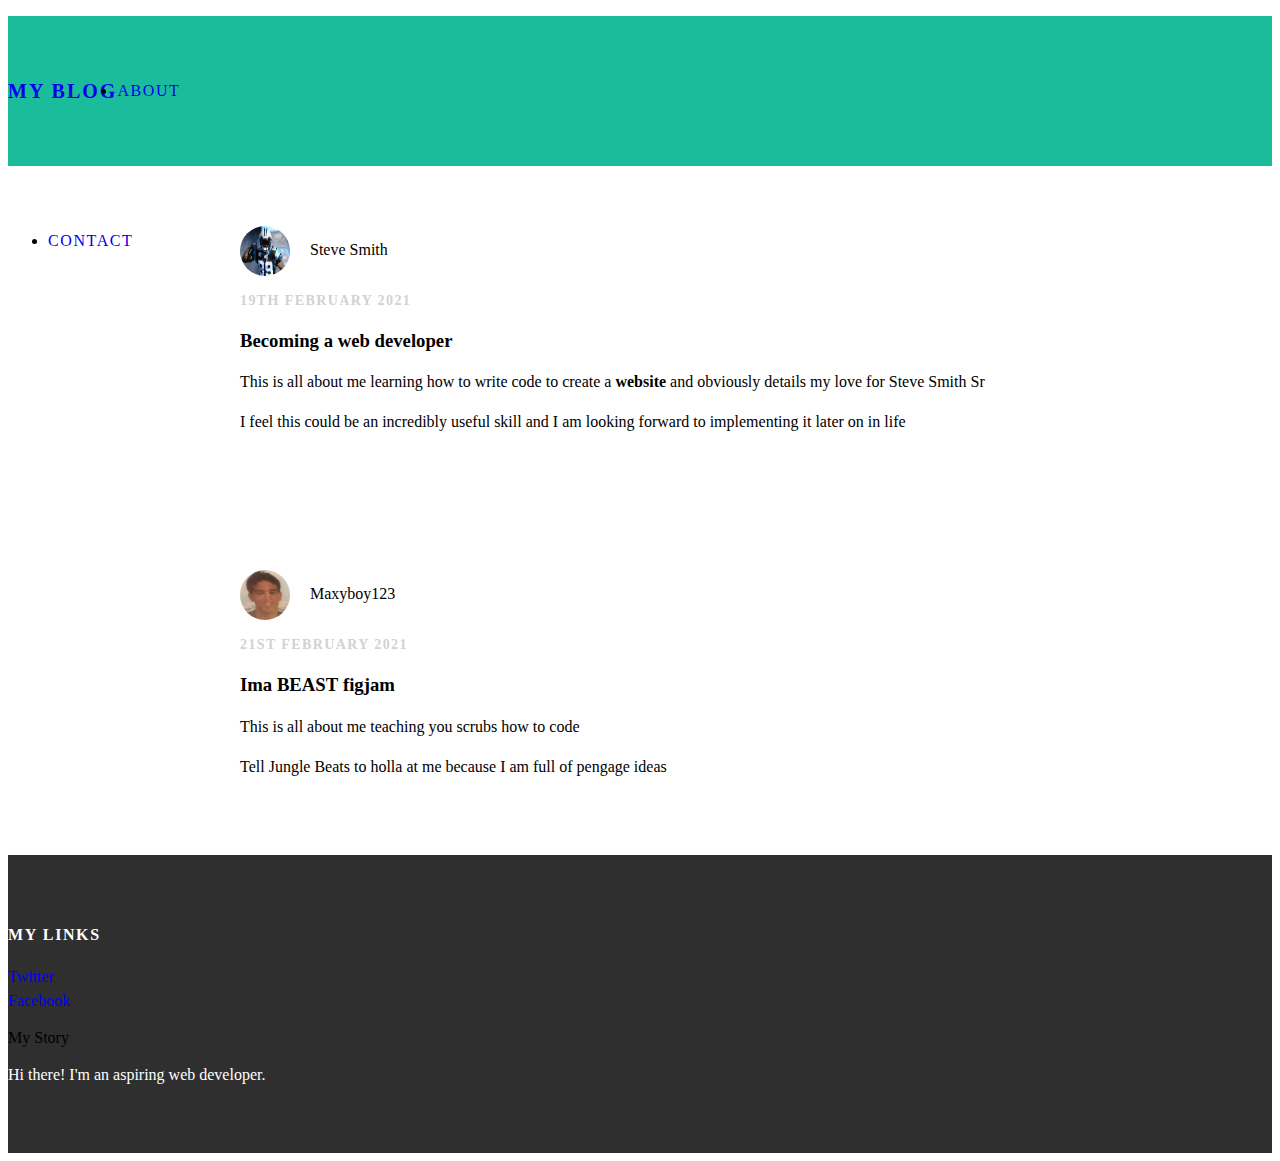
==== index.html @ e98751db "Add files via upload" ====
<!DOCTYPE html>
<html>
  <head>
    <title>MY Blog</title>
    <link rel="stylesheet" type="text/css" href="styles.css">
  </head>
  <body>
    <div id="header">
      <div class="post-container">
        <a id="header-title" href="index.html"> My Blog</a>
        <ul>
          <li><a href="about.html">About</a></li>
          <li><a href="mailto: maca.mcmanus@gmail.com?subject=Hello Maxyboy someone has clicked your link">Contact</a></li>
        </ul>

      </div>
    </div>
    <div id="content">
      <div class="post-container">
        <div class = "post">
          <div class ="post-author">
            <img src="Steve_Smith.jpg">
            <span>Steve Smith</span>
          </div>
          <p class="post-date">19th February 2021</p>
          <h3 class="post-title">Becoming a web developer</h3>
          <div class="post-content">
            <p> This is all about me learning how to write code to create a <strong>website</strong> and
              obviously details my love for Steve Smith Sr</p>
            <p> I feel this could be an incredibly useful skill and I am looking forward to
              implementing it later on in life </p>
          </div>
        </div>
      </div>
    </div>
    <div class="post-container">
      <div class = "post">
        <div class ="post-author">
          <img src="Better_Photo.png">
          <span>Maxyboy123</span>
        </div>
        <p class="post-date">21st February 2021</p>
        <h3 class="post-title">Ima <strong>BEAST</strong> figjam</h3>
        <div class="post-content">
          <p> This is all about me teaching you scrubs how to code</p>
          <p> Tell Jungle Beats to holla at me because I am full of pengage
          ideas </p>
        </div>
      </div>
    </div>
  </div>
    <div id="footer">
      <div class="post-container">
        <div class="colum">
          <h4>My Links</h4>
          <p>
            <a href="https://twitter.com/bob">Twitter</a>
            <br>
            <a href="https://www.facebook.com/profile.php?id=100011116779057">Facebook</a>
          </p>
      </div>
      <div class="column>"
        <h4>My Story</h4>
        <p>Hi there! I'm an aspiring web developer.</p>
      </div>
      <div>
    </div>
  </body>
</html>
---- styles.css ----
// . means class # means id
@import url(http://fonts.googleapis.com/css
?family=Montserrat:400,700);

body {
  color: #555;
  margin: 0;

  font-family: 'Montserrat', sans-serif;
}
#header {
  background-color: #1abc9c;
  height: 150px;
  line-height: 150px;
}
#header a { // Refers to all the values inside the a tag inside header id
  color: white;
  text-decoration: none;

  text-transform: uppercase;
  letter-spacing: 0.1em;
}
#header a:hover { // This is when you hover over the links ie all the values that are inside a of the header
  color: #222;
}
#header-title {
  display: block;
  float: left;

  font-size: 20px;
  font-weight: bold;
}
#header-nav {
  display: block;
  float: right;
  margin-top: 0;
}
#header-nav li {
  display: inline;
  padding-left: 20px;
}
.container {
  max-width: 1000px;
  margin: 0 auto;
}
#footer {
  background-color: #2f2f2f;
  padding: 50px 0;
}
.column {
  min-width: 300px;
  display: inline-block;  //Lets block elements keep their widths and heights but lines them up in a row
  vertical-align: top;
}
#footer h4 {
  color: white;
  text-transform: uppercase;
  letter-spacing: 0.1em;
}
#footer p {
  color: white;
}
a { // Does all a elements ie all links
  color: #1abc9c;
  text-decoration: none;
}
.post,about {
  max-width: 800px;
  margin: 0 auto;
  padding: 60px 0;
}
.post-author img,
.about-author img {
  width: 50px;
  height: 50px;
  vertical-align: middle;
}
.post-author span {
  margin-left: 16px;
}
.post-date {
  color: #D2D2D2;

  font-size: 14px;
  font-weight: bold;

  text-transform: uppercase;
  letter-spacing: 0.1em;
}

}
h1, h2, h3, h4 {
  color: #333;
}
p {
  line-height: 1.5;
}
a:hover {
  color: #F6A623;
}
.about{
  text-align: center;
}
.post-author img,
.about-author img {
  border-radius: 50%;
}
.post-container:nth-child(even){
  background-color: #f2f2f2;
}
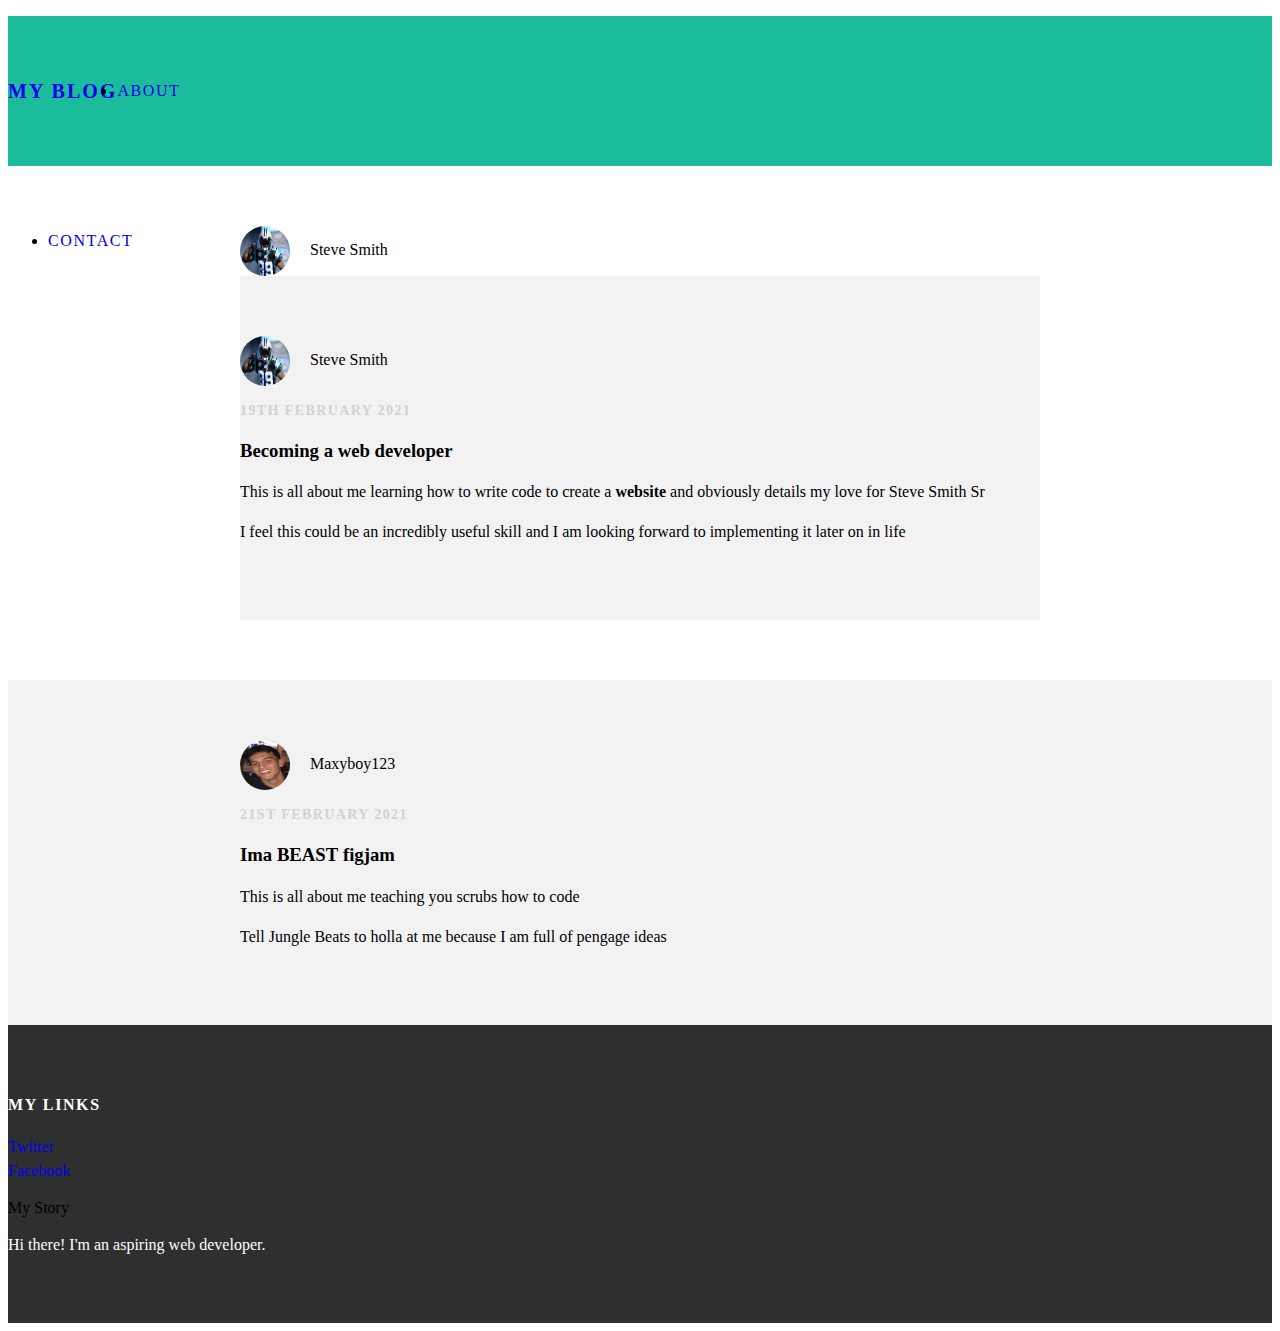
==== commit 350b8900: "Update index.html" ====
--- a/index.html
+++ b/index.html
@@ -22,6 +22,12 @@
             <img src="Steve_Smith.jpg">
             <span>Steve Smith</span>
           </div>
+      <div class="post-container">
+        <div class = "post">
+          <div class ="post-author">
+            <img src="Steve_Smith.jpg">
+            <span>Steve Smith</span>
+      </div>
           <p class="post-date">19th February 2021</p>
           <h3 class="post-title">Becoming a web developer</h3>
           <div class="post-content">
